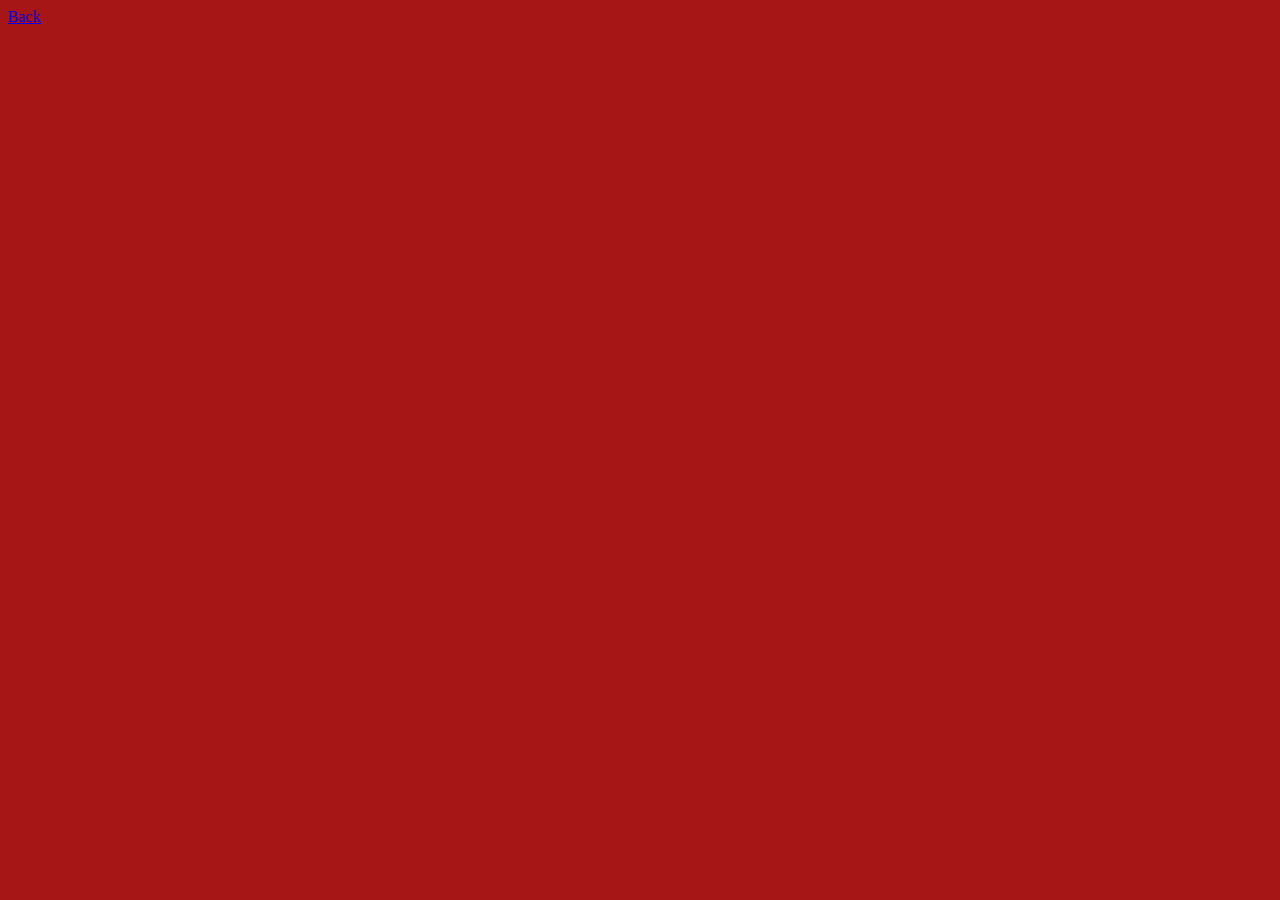
==== code/boxoffice.html @ 5f4d77b5 "beta release" ====
<!-- <div class='tableauPlaceholder' id='viz1777561064914' style='position: relative'><noscript><a href='#'><img alt='Average Tomatometer Rating by Genre from 1985 to 2019 ' src='https:&#47;&#47;public.tableau.com&#47;static&#47;images&#47;fi&#47;finalviz_17775610127530&#47;Sheet2&#47;1_rss.png' style='border: none' /></a></noscript><object class='tableauViz'  style='display:none;'><param name='host_url' value='https%3A%2F%2Fpublic.tableau.com%2F' /> <param name='embed_code_version' value='3' /> <param name='site_root' value='' /><param name='name' value='finalviz_17775610127530&#47;Sheet2' /><param name='tabs' value='no' /><param name='toolbar' value='yes' /><param name='static_image' value='https:&#47;&#47;public.tableau.com&#47;static&#47;images&#47;fi&#47;finalviz_17775610127530&#47;Sheet2&#47;1.png' /> <param name='animate_transition' value='yes' /><param name='display_static_image' value='yes' /><param name='display_spinner' value='yes' /><param name='display_overlay' value='yes' /><param name='display_count' value='yes' /><param name='language' value='en-US' /><param name='filter' value='publish=yes' /></object></div>                <script type='text/javascript'>                    var divElement = document.getElementById('viz1777561064914');                    var vizElement = divElement.getElementsByTagName('object')[0];                    vizElement.style.width='100%';vizElement.style.height=(divElement.offsetWidth*0.75)+'px';                    var scriptElement = document.createElement('script');                    scriptElement.src = 'https://public.tableau.com/javascripts/api/viz_v1.js';                    vizElement.parentNode.insertBefore(scriptElement, vizElement);                </script> -->

<!-- PLEASE SEE README.md FOR REFERENCES -->
<!DOCTYPE html>
<html lang="en">

<head>
    <meta charset="UTF-8">
    <meta name="viewport" content="width=device-width, initial-scale=1.0">
    <link rel="stylesheet" href="../style.css">
    <title>Box Office Chart</title>
    <!-- <link rel="stylesheet" href="css/style.css"> -->
    <script src="https://d3js.org/d3.v7.min.js" charset="utf-8"></script>

</head>

<body>
    <a href="../index.html">Back</a>
    <div></div>
    <div class='tableauPlaceholder' id='viz1777571300629' style='position: relative'><noscript><a href='#'><img
                    alt='Audience Ratings by Movie Rating for Select Studios '
                    src='https:&#47;&#47;public.tableau.com&#47;static&#47;images&#47;Bo&#47;Book2_17775712079830&#47;Sheet1&#47;1_rss.png'
                    style='border: none' /></a></noscript><object class='tableauViz' style='display:none;'>
            <param name='host_url' value='https%3A%2F%2Fpublic.tableau.com%2F' />
            <param name='embed_code_version' value='3' />
            <param name='site_root' value='' />
            <param name='name' value='Book2_17775712079830&#47;Sheet1' />
            <param name='tabs' value='no' />
            <param name='toolbar' value='yes' />
            <param name='static_image'
                value='https:&#47;&#47;public.tableau.com&#47;static&#47;images&#47;Bo&#47;Book2_17775712079830&#47;Sheet1&#47;1.png' />
            <param name='animate_transition' value='yes' />
            <param name='display_static_image' value='yes' />
            <param name='display_spinner' value='yes' />
            <param name='display_overlay' value='yes' />
            <param name='display_count' value='yes' />
            <param name='language' value='en-US' />
            <param name='filter' value='publish=yes' />
        </object></div>
    <script
        type='text/javascript'>                    var divElement = document.getElementById('viz1777571300629'); var vizElement = divElement.getElementsByTagName('object')[0]; vizElement.style.width = '100%'; vizElement.style.height = (divElement.offsetWidth * 0.75) + 'px'; var scriptElement = document.createElement('script'); scriptElement.src = 'https://public.tableau.com/javascripts/api/viz_v1.js'; vizElement.parentNode.insertBefore(scriptElement, vizElement);                </script>

</body>

</html>
---- style.css ----
body {
  background-color: rgb(166, 22, 22);
  /* cursor: url("assets/cheezit.png"), auto; */
  /* <a target="_blank" href="https://icons8.com/icon/9L9i0wP3MWGL/cursor">Cursor</a> icon by <a target="_blank" href="https://icons8.com">Icons8</a> */
}

@font-face {
  font-family: movieTheatreFont;
  /* set name */
  src: url('../fonts/StandingRoomOnlyNF.otf') format('woff2');
  /* url of the font */
}

@media screen and (max-width: 600px) {
  .column {
    width: 100%;
  }
}

.column {
  float: left;
  width: 25%;
  height: 550px;
}

/* Clear floats after the columns */
.row:after {
  content: "";
  display: table;
  clear: both;
}

.search-container {
  position: relative;
  width: 300px;
}

#search-input {
  background-position: 10px 12px;
  background-repeat: no-repeat; 
  width: 100%; 
  font-size: 16px; 
  padding: 12px 20px 12px 40px; 
  border: 1px solid #ddd; 
  margin-bottom: 12px; 
}

#suggestions {
  list-style-type: none;
  padding: 0;
  margin: 0;
}

#suggestions li a {
  border: 1px solid #bbb; /* Add a border to all links */
  margin-top: -1px; /* Prevent double borders */
  background-color: #f6f6f6; /* Grey background color */
  padding: 12px; /* Add some padding */
  text-decoration: none; /* Remove default text underline */
  font-size: 18px; /* Increase the font-size */
  color: black; /* Add a black text color */
  display: block; /* Make it into a block element to fill the whole list */
}

#suggestions li a:hover:not(.header) {
  background-color: #a2a1a1;
}

#movie-info {
  margin-top: 20px;
  padding: 15px;
  border: 1px solid #ccc;
  display: none;
}

  .dot {
    height: 100px;
    width: 100px;
    background-color: #fcffbb;
    border-radius: 50%;
    align-items: center;
  }

  h1 {
    color: rgb(255, 223, 66);
    font-family: movieTheatreFont;
    text-align: center;
  }

  h3 {
    color: red;
  }

  p {
    color: black;
  }
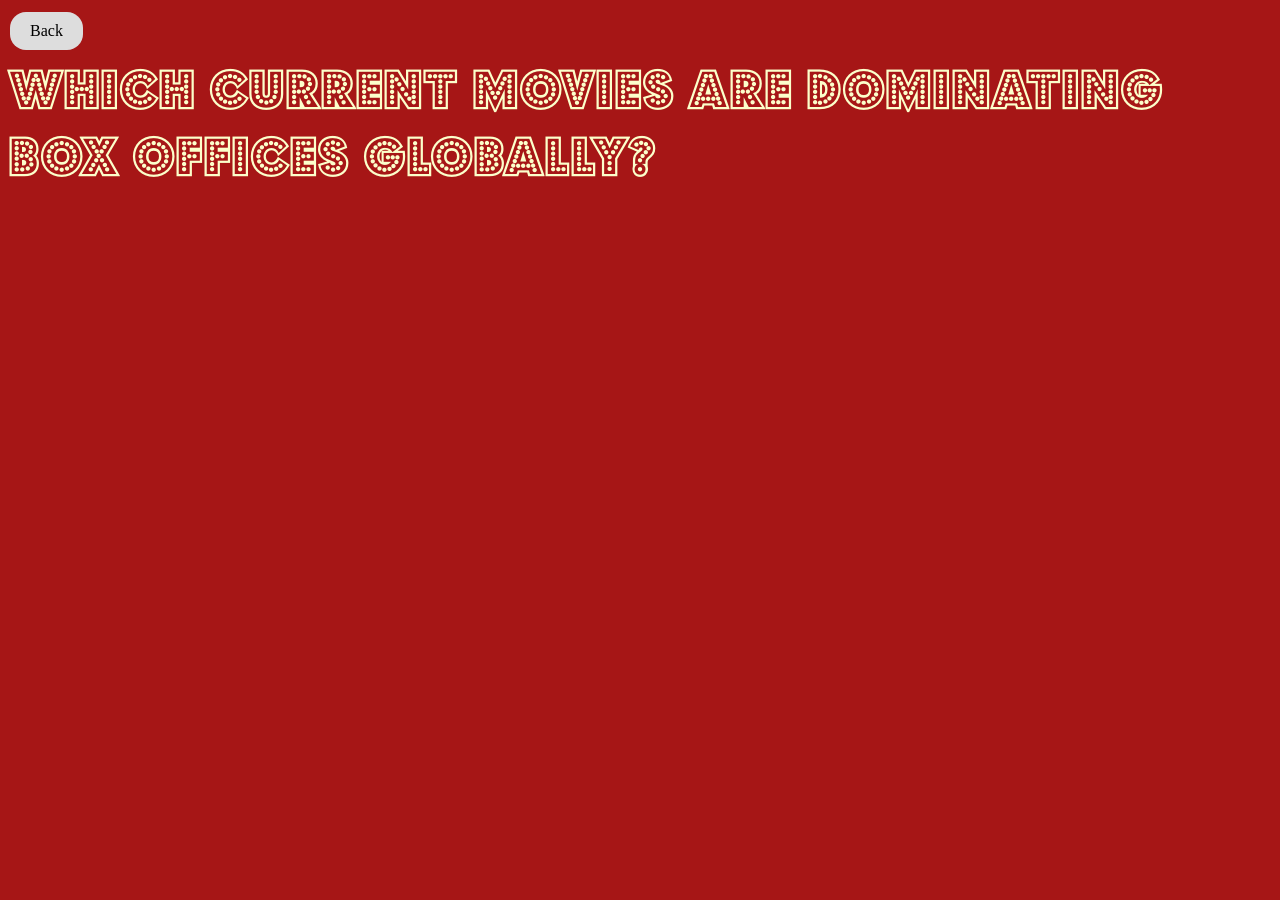
==== commit 721b5d95: "working version" ====
--- a/code/boxoffice.html
+++ b/code/boxoffice.html
@@ -15,8 +15,10 @@
 </head>
 
 <body>
-    <a href="../index.html">Back</a>
+    <a class="back-button" href="../index.html">Back</a>
     <div></div>
+    <div class="page-header">Which Current Movies are Dominating Box Offices Globally?</div>
+    <p> </p>
     <div class='tableauPlaceholder' id='viz1777571300629' style='position: relative'><noscript><a href='#'><img
                     alt='Audience Ratings by Movie Rating for Select Studios '
                     src='https:&#47;&#47;public.tableau.com&#47;static&#47;images&#47;Bo&#47;Book2_17775712079830&#47;Sheet1&#47;1_rss.png'
--- a/style.css
+++ b/style.css
@@ -11,10 +11,65 @@
   /* url of the font */
 }
 
+@font-face {
+  font-family: marqueeFont;
+  /* set name */
+  src: url('../fonts/marquee.otf') format('woff2');
+  /* url of the font */
+}
+
 @media screen and (max-width: 600px) {
   .column {
     width: 100%;
   }
+}
+
+.chart-container {
+  display: flex;
+  flex-direction: column;
+  align-items: center;
+  margin-top: 20px;
+  width: 100%;
+  margin: 0 auto;
+}
+
+#my_dataviz {                                                                                                  
+    display: flex;                                                                                               
+    justify-content: center;                                                                                     
+    width: 100%;                                                                                                 
+  }                                                                                                              
+                                                                                                                 
+  #my_dataviz svg {
+    background-color: white;
+    width: 1200px;
+    height: 700px;
+  }
+
+#tree-chart {
+  width: 100%;
+  display: flex;
+  justify-content: center;
+}
+
+#tree-chart svg {
+  background-color: white;
+  width: 1400px;
+  height: 800px;
+  border-radius: 8px;
+}  
+
+#filters {
+  display: flex;
+  gap: 10px;
+  margin-top: 15px;
+}
+
+#filters select {
+  padding: 15px 25px;
+  border-radius: 8px;
+  border: 1px solid #ccc;
+  font-size: 18px;
+  cursor: pointer;
 }
 
 .column {
@@ -31,15 +86,19 @@
 }
 
 .search-container {
+  display: flex;
+  flex-direction: column;
   position: relative;
-  width: 300px;
+  width: 800px;
+  align-items: center;
+  margin: 0 auto; 
 }
 
 #search-input {
   background-position: 10px 12px;
   background-repeat: no-repeat; 
   width: 100%; 
-  font-size: 16px; 
+  font-size: 40px; 
   padding: 12px 20px 12px 40px; 
   border: 1px solid #ddd; 
   margin-bottom: 12px; 
@@ -57,13 +116,50 @@
   background-color: #f6f6f6; /* Grey background color */
   padding: 12px; /* Add some padding */
   text-decoration: none; /* Remove default text underline */
-  font-size: 18px; /* Increase the font-size */
+  font-size: 32px; /* Increase the font-size */
   color: black; /* Add a black text color */
   display: block; /* Make it into a block element to fill the whole list */
 }
 
 #suggestions li a:hover:not(.header) {
   background-color: #a2a1a1;
+}
+
+.slide-container {
+  display: flex;
+  flex-direction: column;
+  position: relative;
+  width: 700px;
+  align-items: center;
+  margin: 0 auto;
+}
+
+#myRange {
+  width: 100%;
+  height: 15px;
+  cursor: pointer;
+  -webkit-appearance: none;
+  appearance: none;
+  background: #ddd;
+  border-radius: 8px;
+}
+
+#myRange::-webkit-slider-thumb {
+  -webkit-appearance: none;
+  appearance: none;
+  width: 25px;
+  height: 25px;
+  background: #2196F3;
+  border-radius: 50%;
+  cursor: pointer;
+}
+
+#myRange::-moz-range-thumb {
+  width: 25px;
+  height: 25px;
+  background: #2196F3;
+  border-radius: 50%;
+  cursor: pointer;
 }
 
 #movie-info {
@@ -73,24 +169,115 @@
   display: none;
 }
 
-  .dot {
-    height: 100px;
-    width: 100px;
-    background-color: #fcffbb;
-    border-radius: 50%;
-    align-items: center;
-  }
-
-  h1 {
-    color: rgb(255, 223, 66);
-    font-family: movieTheatreFont;
-    text-align: center;
-  }
-
-  h3 {
-    color: red;
-  }
-
-  p {
-    color: black;
-  }+.dot {
+  height: 100px;
+  width: 100px;
+  background-color: #fcffbb;
+  border-radius: 50%;
+  align-items: center;
+}
+
+.marquee {                                                                                                     
+  overflow: hidden;                                                                                            
+  white-space: nowrap;
+  width: 100%;     
+  background-color: black;                                                                                  
+}
+
+.marquee-inner {                                                                                               
+  display: flex;                                                                                               
+  animation: marquee 15s linear infinite;  
+  font-family: marqueeFont;   
+  font-size: 48px;    
+  color: #fcffbb;                                                             
+} 
+
+.page-header {
+  font-family: marqueeFont;
+  font-size: 56px;
+  color: #fcffcb;
+  display: flex;
+  align-items: center;
+  justify-content: center;
+}
+
+@keyframes marquee {                                                                                           
+  0% { transform: translateX(100%); }                                                                             
+  100% { transform: translateX(-100%); }                                                                        
+} 
+
+.back-button {
+  background-color: #ddd;
+  border: none;
+  color: black;
+  padding: 10px 20px;
+  text-align: center;
+  text-decoration: none;
+  display: inline-block;
+  margin: 4px 2px;
+  cursor: pointer;
+  border-radius: 16px;
+}
+
+.button-container {
+  display: flex;
+  justify-content: center;
+}
+
+.enter-button {
+  background-color: #ddd;
+  border: none;
+  color: black;
+  font-size: 30px;
+  padding: 10px 20px;
+  text-align: center;
+  cursor: pointer;
+  border-radius: 16px;
+}
+
+.results-container {
+  display: flex;
+  justify-content: center;
+  align-items: stretch;
+  gap: 20px;
+  margin-top: 20px;
+}
+
+#movie-info {
+  flex: 1;
+  font-size: 20px;
+  max-width: 45%;
+  padding: 15px;
+  border-radius: 8px;
+}
+
+#chart {
+  flex: 1;
+  max-width: 45%;
+  padding: 15px;
+  border-radius: 8px;
+  align-items: center;
+  display: flex;
+  flex-direction: column;
+  margin-top: 20px;
+}
+
+#chart svg {
+  width: 100%;
+  height: 100%;
+  flex: 1;
+}
+
+h1 {
+  color: rgb(255, 223, 66);
+  font-family: movieTheatreFont;
+  text-align: center;
+}
+
+h3 {
+  color: red;
+}
+
+p {
+  color: black;
+}
